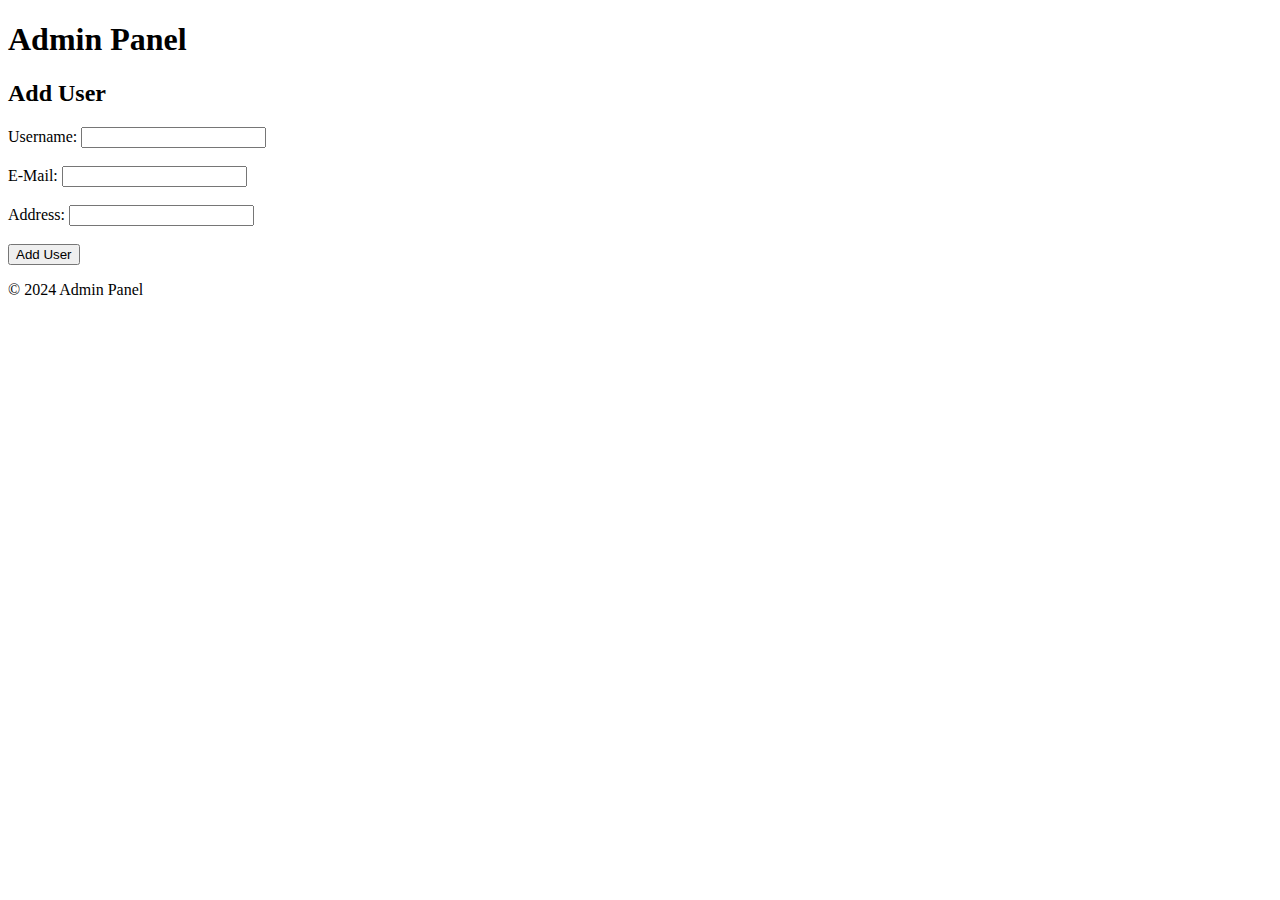
==== admin.html @ 40bcb5bc "Admin panel and alternative new homepage" ====
<!DOCTYPE html>
<html lang="en">
<head>
    <meta charset="UTF-8">
    <meta name="viewport" content="width=device-width, initial-scale=1.0">
    <title>Admin Panel</title>
    <link rel="stylesheet" href="styles.css">
</head>
<body>
    <header>
        <h1>Admin Panel</h1>
        <!-- Add any other header content here -->
    </header>
    <nav>
        <!-- Add navigation links here if needed -->
    </nav>

    <h2>Add User</h2>
    <form action="add_user.php" method="post">
    <label for="username">Username:</label>
    <input type="text" id="username" name="username" required><br><br>
    <label for="email">E-Mail:</label>
    <input type="email" id="email" name="email" required><br><br>
    <label for="address">Address:</label>
    <input type="text" id="address" name="address" required><br><br>
    <input type="submit" value="Add User">
    </form>
    <div id="usersContainer">
    
    </div>
    <script src="scripts.js"></script>

<footer>
    <!-- Add footer content here -->
    <p>&copy; 2024 Admin Panel</p>
</footer>
</body>
</html>
---- styles.css ----
.card {
    border-color: 1px solid #ff0000;
    border-radius: 5px;
    padding: 10px;
    margin: 10px;
}

.btn-remove {
    background-color: red;
    color: white;
    border: none;
    padding: 5px 10px;
    border-radius: 3px;
    cursor: pointer;
}
.user-container{
    display: flex;
}
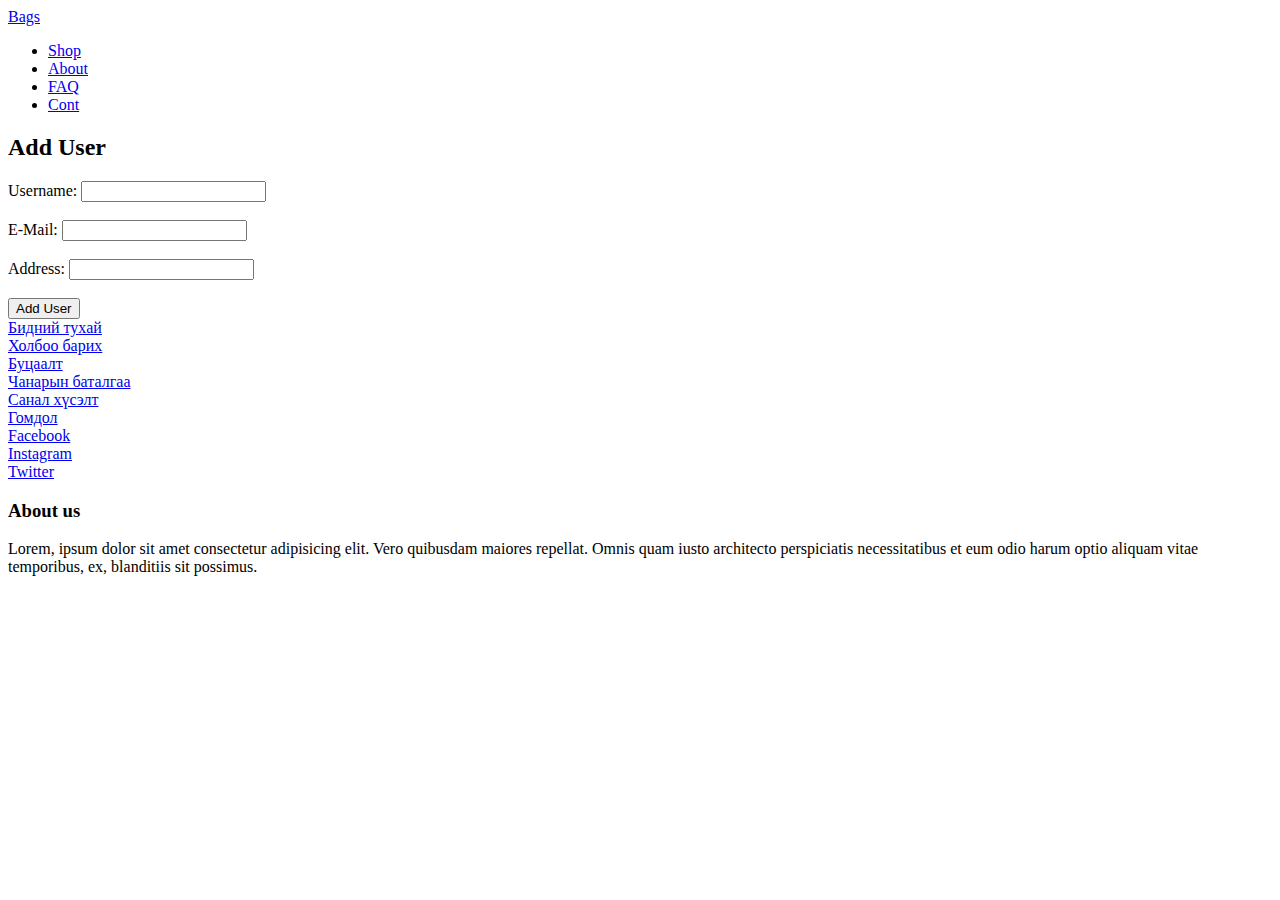
==== commit e373f87d: "Ajil Butemjtei" ====
--- a/admin.html
+++ b/admin.html
@@ -1,38 +1,76 @@
-<!DOCTYPE html>
-<html lang="en">
-<head>
-    <meta charset="UTF-8">
-    <meta name="viewport" content="width=device-width, initial-scale=1.0">
-    <title>Admin Panel</title>
-    <link rel="stylesheet" href="styles.css">
-</head>
-<body>
-    <header>
-        <h1>Admin Panel</h1>
-        <!-- Add any other header content here -->
-    </header>
-    <nav>
-        <!-- Add navigation links here if needed -->
-    </nav>
-
-    <h2>Add User</h2>
-    <form action="add_user.php" method="post">
-    <label for="username">Username:</label>
-    <input type="text" id="username" name="username" required><br><br>
-    <label for="email">E-Mail:</label>
-    <input type="email" id="email" name="email" required><br><br>
-    <label for="address">Address:</label>
-    <input type="text" id="address" name="address" required><br><br>
-    <input type="submit" value="Add User">
-    </form>
-    <div id="usersContainer">
-    
-    </div>
-    <script src="scripts.js"></script>
-
-<footer>
-    <!-- Add footer content here -->
-    <p>&copy; 2024 Admin Panel</p>
-</footer>
-</body>
-</html>
+<!DOCTYPE html>
+<html lang="en">
+<head>
+    <meta charset="UTF-8">
+    <meta name="viewport" content="width=device-width, initial-scale=1.0">
+    <title>Admin Panel</title>
+    <link rel="stylesheet" href="adminstyle.css">
+</head>
+<body>
+ 
+    <header>
+        <a href="#" class="logo">Bags</a>
+        <div class="bx bx-menu" id="menu-icon"></div>
+
+        <ul class="navbar">
+            <li><a href="#">Shop</a></li>
+            <li><a href="#">About</a></li>
+            <li><a href="#">FAQ</a></li>
+            <li><a href="#">Cont</a></li>
+        </ul>
+
+        <div class="icons">
+            <a href="#"><i class='bx bx-search-alt-2'></i></a>
+            <a href="login.html"><i class='bx bxs-user-circle' ></i></a>
+            <a href="#"><i class='bx bx-shopping-bag'></i></a>
+
+        </div>
+    </header>
+
+
+    <section>
+        <h2>Add User</h2>
+        <form action="add_user.php" method="post">
+        <label for="username">Username:</label>
+        <input type="text" id="username" name="username" required><br><br>
+        <label for="email">E-Mail:</label>
+        <input type="email" id="email" name="email" required><br><br>
+        <label for="address">Address:</label>
+        <input type="text" id="address" name="address" required><br><br>
+        <input type="submit" value="Add User">
+        </form>
+        <div id="usersContainer">
+    
+        </div>
+    <script src="scripts.js"></script>
+    </section>
+<footer>
+    <div class="main-contact">
+        <div class="contact-content">
+            <li><a href="#">Бидний тухай</a></li>
+            <li><a href="#">Холбоо барих</a></li>
+        </div>
+        <div class="contact-content">
+            <li><a href="#">Буцаалт</a></li>
+            <li><a href="#">Чанарын баталгаа</a></li>
+        </div>
+        <div class="contact-content">
+            <li><a href="#">Санал хүсэлт</a></li>
+            <li><a href="#">Гомдол</a></li>
+        </div>
+        <div class="contact-content">
+            <li><a href="#">Facebook</a></li>
+            <li><a href="#">Instagram</a></li>
+            <li><a href="#">Twitter</a></li>
+        </div>
+        <div class="contact-content">
+            <div class="about-content">
+            <h3>About us</h3>
+            <p>Lorem, ipsum dolor sit amet consectetur adipisicing elit. Vero quibusdam maiores repellat. Omnis quam iusto architecto perspiciatis necessitatibus et eum odio harum optio aliquam vitae temporibus, ex, blanditiis sit possimus.
+            </p>
+        </div>
+        </div>
+    </div>
+</footer>
+</body>
+</html>
